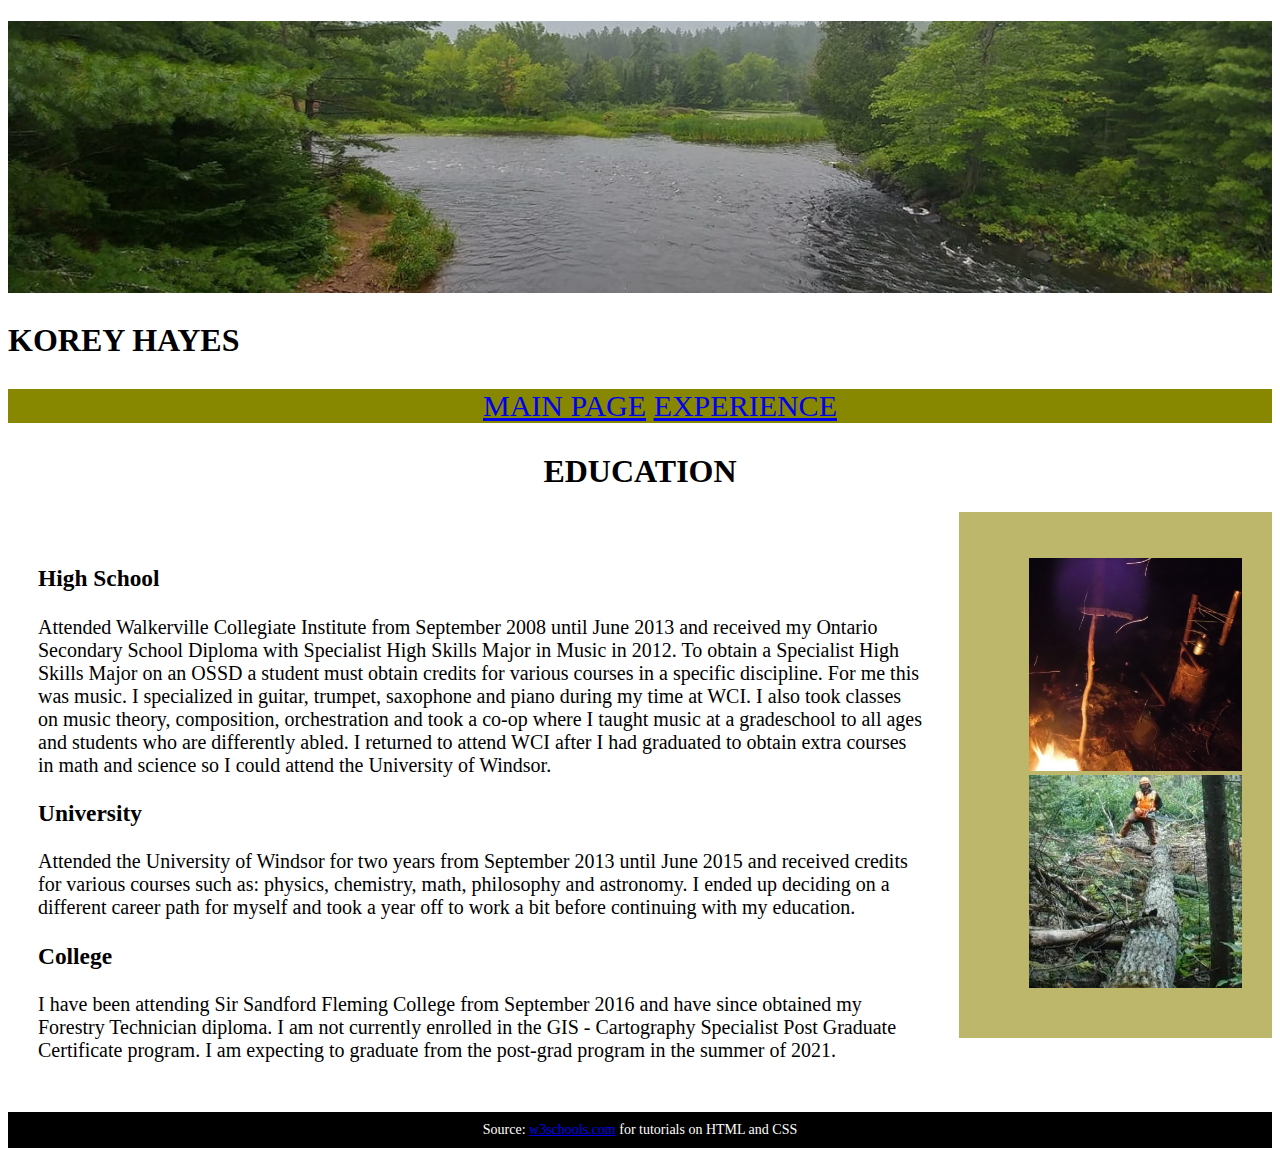
==== education.html @ afac72cb "Update education.html" ====
<!DOCTYPE HTML>
<html lang="en">
<head>
  <title> Korey Hayes Education </title>
<style>
/*   header {
    text-align: center;
    font-size: 60px;
  } */
  footer {
    background-color: black;
    padding:10px;
    text-align: center;
    color:white;
    font-size:14px;
  }
  aside {
    float: right;
    padding: 30px;
    width: 20%;
    background-color: darkkhaki;
    margin-bottom:20px;
    list-style-type:none;
  }
  article {
    float: left;
    padding: 30px;
    width: 70%;
    font-size:20px;
  }
  nav {
    background-color: #880;
    text-align: center;
    list-style-type: none;
    font-size: 30px;
  }
  ul {
    list-style-type: none;
  }
  section:after{
    content: "";
    display: table;
    clear: both;
  }
</style>
</head>
  
  <body>
    <div><h1>
      <img src="images/MattawaRiverCrop.jpg" alt="Mattawa River" style="width:100%;"> </h1></div>
    <div><h1 class = "header"> KOREY HAYES</h1></div>
    <nav>
      <ul>
        <li> <a href="https://kohaye.github.io/index.html">MAIN PAGE</a>
          <a href="https://kohaye.github.io/experience.html">EXPERIENCE</a></li>
      </ul>
    </nav>
    
    <h1 style = text-align:center> EDUCATION </h1>
    <section>
      <aside>
          <ul>
            <li><img src="images/Camp_small.jpg" alt="CampSetUp" style="width:100%;"></li>
            <li><img src="images/PoplarFelling.jpg" alt="PoplarFelling" style="width:100%;"></li>
          </ul>
      </aside>
      <article>
        <h3> High School </h3>
        <p> Attended Walkerville Collegiate Institute from September 2008 until June 2013 and received
          my Ontario Secondary School Diploma with Specialist High Skills Major in Music in 2012.
          To obtain a Specialist High Skills Major on an OSSD a student must obtain credits for
          various courses in a specific discipline. For me this was music. I specialized in
          guitar, trumpet, saxophone and piano during my time at WCI. I also took classes on
          music theory, composition, orchestration and took a co-op where I taught music at a
          gradeschool to all ages and students who are differently abled.
          I returned to attend WCI after I had graduated to obtain extra courses in math and science
          so I could attend the University of Windsor.</p>
        <h3> University </h3>
        <p> Attended the University of Windsor for two years from September 2013 until June 2015 and
          received credits for various courses such as: physics, chemistry, math, philosophy and astronomy.
          I ended up deciding on a different career path for myself and took a year off to work a bit
          before continuing with my education.</p>
        <h3> College </h3>
        <p> I have been attending Sir Sandford Fleming College from September 2016 and have since
          obtained my Forestry Technician diploma. I am not currently enrolled in the GIS - 
          Cartography Specialist Post Graduate Certificate program. I am expecting to graduate from
          the post-grad program in the summer of 2021.</p>
      </article>
    </section>
    <footer> Source: <a href="https://www.w3schools.com">w3schools.com</a> for tutorials on HTML and CSS </footer>
  </body>
</html>
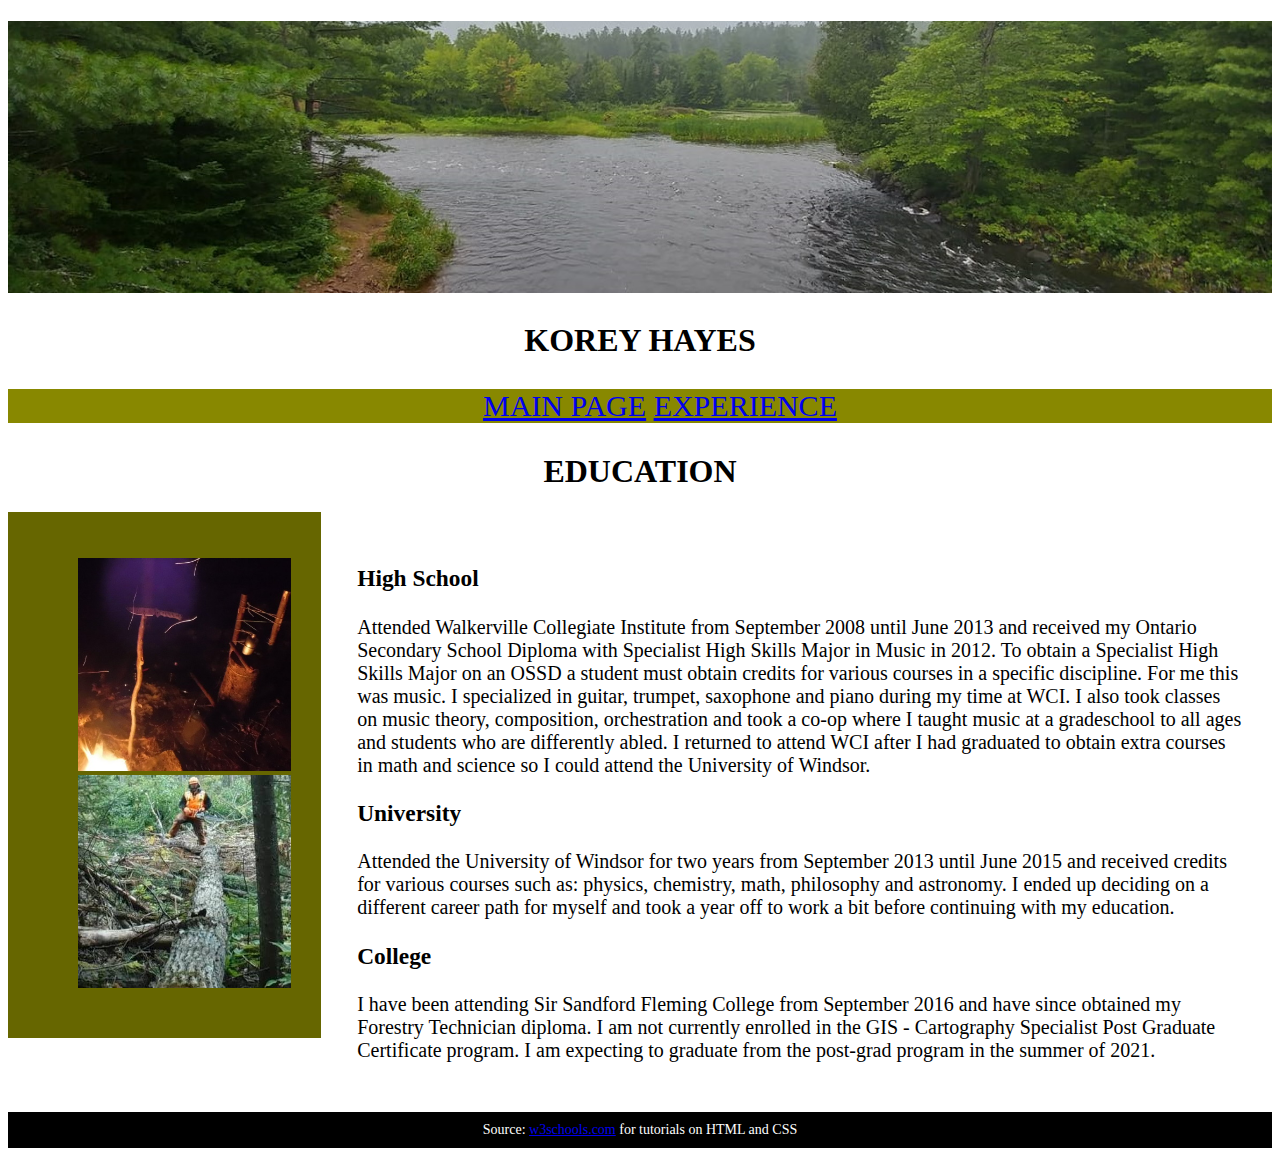
==== commit df2e468a: "Update education.html" ====
--- a/education.html
+++ b/education.html
@@ -1,92 +1,51 @@
   <!DOCTYPE HTML>
 <html lang="en">
 <head>
-  <title> Korey Hayes Education </title>
-<style>
-/*   header {
-    text-align: center;
-    font-size: 60px;
-  } */
-  footer {
-    background-color: black;
-    padding:10px;
-    text-align: center;
-    color:white;
-    font-size:14px;
-  }
-  aside {
-    float: right;
-    padding: 30px;
-    width: 20%;
-    background-color: darkkhaki;
-    margin-bottom:20px;
-    list-style-type:none;
-  }
-  article {
-    float: left;
-    padding: 30px;
-    width: 70%;
-    font-size:20px;
-  }
-  nav {
-    background-color: #880;
-    text-align: center;
-    list-style-type: none;
-    font-size: 30px;
-  }
-  ul {
-    list-style-type: none;
-  }
-  section:after{
-    content: "";
-    display: table;
-    clear: both;
-  }
-</style>
+<title> Korey Hayes Education </title>
+<link rel="stylesheet" href="pagestyles.css">
 </head>
-  
-  <body>
-    <div><h1>
-      <img src="images/MattawaRiverCrop.jpg" alt="Mattawa River" style="width:100%;"> </h1></div>
-    <div><h1 class = "header"> KOREY HAYES</h1></div>
-    <nav>
-      <ul>
-        <li> <a href="https://kohaye.github.io/index.html">MAIN PAGE</a>
-          <a href="https://kohaye.github.io/experience.html">EXPERIENCE</a></li>
-      </ul>
-    </nav>
-    
-    <h1 style = text-align:center> EDUCATION </h1>
-    <section>
-      <aside>
-          <ul>
-            <li><img src="images/Camp_small.jpg" alt="CampSetUp" style="width:100%;"></li>
-            <li><img src="images/PoplarFelling.jpg" alt="PoplarFelling" style="width:100%;"></li>
-          </ul>
-      </aside>
-      <article>
-        <h3> High School </h3>
-        <p> Attended Walkerville Collegiate Institute from September 2008 until June 2013 and received
-          my Ontario Secondary School Diploma with Specialist High Skills Major in Music in 2012.
-          To obtain a Specialist High Skills Major on an OSSD a student must obtain credits for
-          various courses in a specific discipline. For me this was music. I specialized in
-          guitar, trumpet, saxophone and piano during my time at WCI. I also took classes on
-          music theory, composition, orchestration and took a co-op where I taught music at a
-          gradeschool to all ages and students who are differently abled.
-          I returned to attend WCI after I had graduated to obtain extra courses in math and science
-          so I could attend the University of Windsor.</p>
-        <h3> University </h3>
-        <p> Attended the University of Windsor for two years from September 2013 until June 2015 and
-          received credits for various courses such as: physics, chemistry, math, philosophy and astronomy.
-          I ended up deciding on a different career path for myself and took a year off to work a bit
-          before continuing with my education.</p>
-        <h3> College </h3>
-        <p> I have been attending Sir Sandford Fleming College from September 2016 and have since
-          obtained my Forestry Technician diploma. I am not currently enrolled in the GIS - 
-          Cartography Specialist Post Graduate Certificate program. I am expecting to graduate from
-          the post-grad program in the summer of 2021.</p>
-      </article>
-    </section>
-    <footer> Source: <a href="https://www.w3schools.com">w3schools.com</a> for tutorials on HTML and CSS </footer>
-  </body>
+<body>
+  <div><h1>
+    <img src="images/MattawaRiverCrop.jpg" alt="Mattawa River" style="width:100%;"> </h1></div>
+  <div><h1> KOREY HAYES</h1></div>
+  <nav>
+    <ul>
+      <li> <a href="https://kohaye.github.io/index.html">MAIN PAGE</a>
+        <a href="https://kohaye.github.io/experience.html">EXPERIENCE</a></li>
+    </ul>
+  </nav>
+
+  <h1> EDUCATION </h1>
+  <section>
+    <aside>
+        <ul>
+          <li><img src="images/Camp_small.jpg" alt="CampSetUp" style="width:100%;"></li>
+          <li><img src="images/PoplarFelling.jpg" alt="PoplarFelling" style="width:100%;"></li>
+        </ul>
+    </aside>
+    <article>
+      <h3> High School </h3>
+      <p> Attended Walkerville Collegiate Institute from September 2008 until June 2013 and received
+        my Ontario Secondary School Diploma with Specialist High Skills Major in Music in 2012.
+        To obtain a Specialist High Skills Major on an OSSD a student must obtain credits for
+        various courses in a specific discipline. For me this was music. I specialized in
+        guitar, trumpet, saxophone and piano during my time at WCI. I also took classes on
+        music theory, composition, orchestration and took a co-op where I taught music at a
+        gradeschool to all ages and students who are differently abled.
+        I returned to attend WCI after I had graduated to obtain extra courses in math and science
+        so I could attend the University of Windsor.</p>
+      <h3> University </h3>
+      <p> Attended the University of Windsor for two years from September 2013 until June 2015 and
+        received credits for various courses such as: physics, chemistry, math, philosophy and astronomy.
+        I ended up deciding on a different career path for myself and took a year off to work a bit
+        before continuing with my education.</p>
+      <h3> College </h3>
+      <p> I have been attending Sir Sandford Fleming College from September 2016 and have since
+        obtained my Forestry Technician diploma. I am not currently enrolled in the GIS - 
+        Cartography Specialist Post Graduate Certificate program. I am expecting to graduate from
+        the post-grad program in the summer of 2021.</p>
+    </article>
+  </section>
+  <footer> Source: <a href="https://www.w3schools.com">w3schools.com</a> for tutorials on HTML and CSS </footer>
+</body>
 </html>
--- a/pagestyles.css
+++ b/pagestyles.css
@@ -0,0 +1,35 @@
+h1 {
+  text-align: center;
+}
+footer {background-color: black;
+  padding:10px;
+  text-align:center;
+  color:white;
+  font-size:14px;
+  }
+aside {
+  float: left;
+  padding: 30px;
+  width: 20%;
+  background-color: #660;
+}
+article {
+  float: right;
+  padding: 30px;
+  width: 70%;
+  font-size:20px;
+}
+section:after {
+  content: "";
+  display: table;
+  clear: both;
+}
+nav {
+  background-color: #880;
+  text-align: center;
+  list-style-type: none;
+  font-size: 30px;
+}
+ul {
+  list-style-type: none;
+}
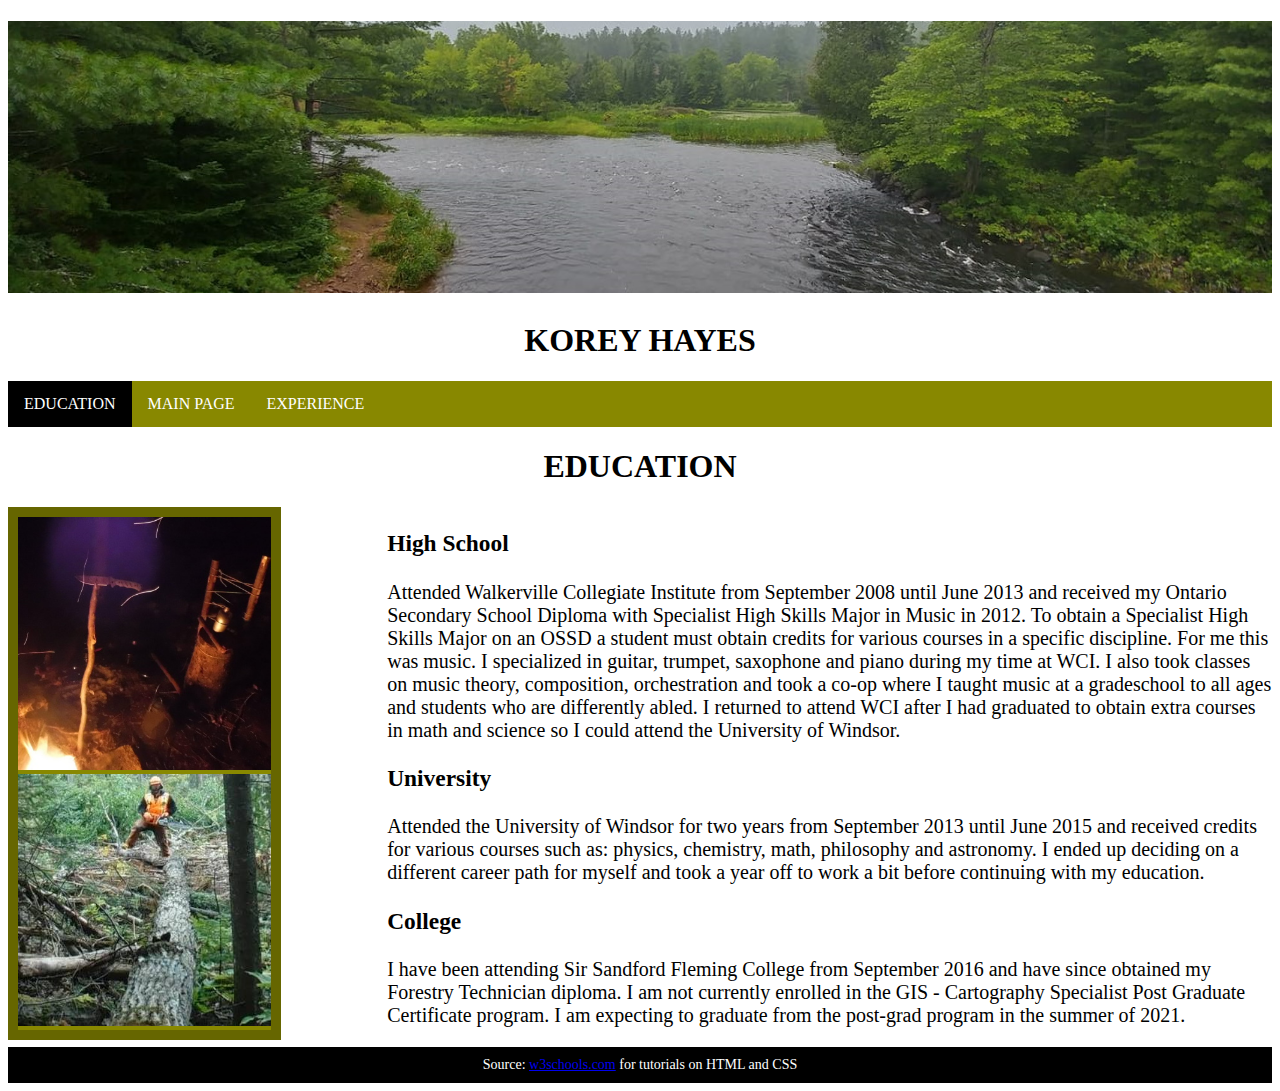
==== commit ca8ae882: "Update education.html" ====
--- a/education.html
+++ b/education.html
@@ -8,12 +8,11 @@
   <div><h1>
     <img src="images/MattawaRiverCrop.jpg" alt="Mattawa River" style="width:100%;"> </h1></div>
   <div><h1> KOREY HAYES</h1></div>
-  <nav>
-    <ul>
-      <li> <a href="https://kohaye.github.io/index.html">MAIN PAGE</a>
-        <a href="https://kohaye.github.io/experience.html">EXPERIENCE</a></li>
-    </ul>
-  </nav>
+  <ul>
+    <li><a class="active" href="education.html">EDUCATION</a></li>
+    <li><a href="index.html">MAIN PAGE</a></li>
+    <li><a href="experience.html">EXPERIENCE</a></li>
+  </ul>
 
   <h1> EDUCATION </h1>
   <section>
--- a/pagestyles.css
+++ b/pagestyles.css
@@ -9,13 +9,13 @@
   }
 aside {
   float: left;
-  padding: 30px;
+  padding: 10px;
   width: 20%;
   background-color: #660;
 }
 article {
   float: right;
-  padding: 30px;
+  padding: 0;
   width: 70%;
   font-size:20px;
 }
@@ -24,12 +24,25 @@
   display: table;
   clear: both;
 }
-nav {
-  background-color: #880;
-  text-align: center;
-  list-style-type: none;
-  font-size: 30px;
-}
 ul {
   list-style-type: none;
+  margin:0;
+  padding:0;
+  overflow: hidden;
+  background-color: #880;
+  text-align:center;
 }
+li {
+  float: left;
+}
+li a {
+  display: block;
+  color: white;
+  text-align: center;
+  padding: 14px 16px;
+  text-decoration: none;
+}
+li a:hover {
+  background-color: #660;
+}
+.active{background-color:black}
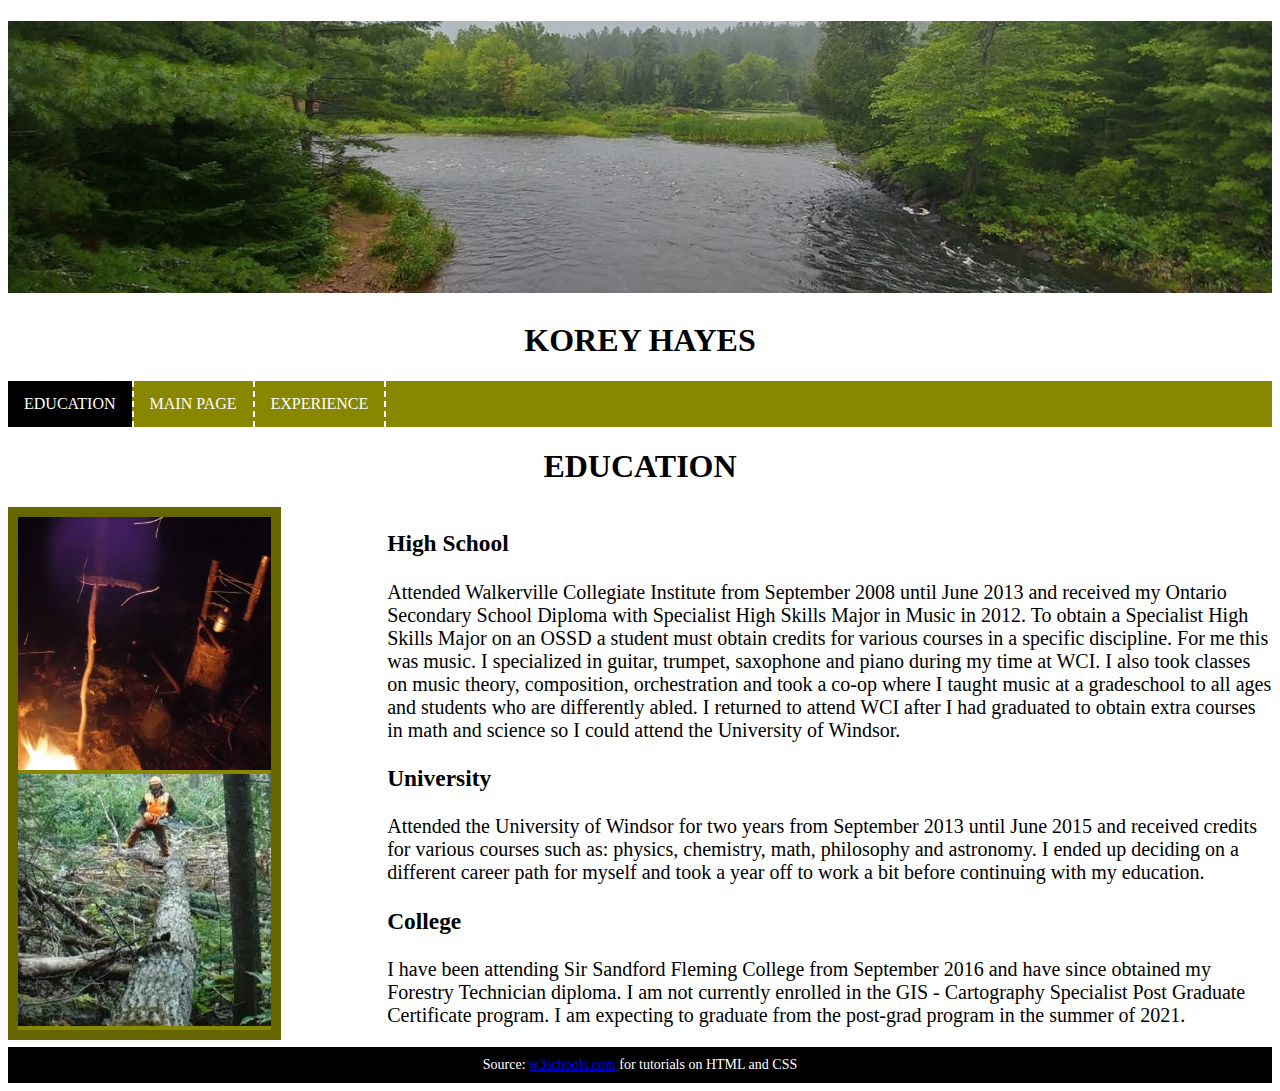
==== commit 1108a5d9: "Update education.html" ====
--- a/education.html
+++ b/education.html
@@ -18,8 +18,8 @@
   <section>
     <aside>
         <ul>
-          <li><img src="images/Camp_small.jpg" alt="CampSetUp" style="width:100%;"></li>
-          <li><img src="images/PoplarFelling.jpg" alt="PoplarFelling" style="width:100%;"></li>
+          <li class="image"><img src="images/Camp_small.jpg" alt="CampSetUp" style="width:100%;"></li>
+          <li class="image"><img src="images/PoplarFelling.jpg" alt="PoplarFelling" style="width:100%;"></li>
         </ul>
     </aside>
     <article>
--- a/pagestyles.css
+++ b/pagestyles.css
@@ -30,10 +30,10 @@
   padding:0;
   overflow: hidden;
   background-color: #880;
-  text-align:center;
 }
 li {
   float: left;
+  border-right: 2px dashed white;
 }
 li a {
   display: block;
@@ -46,3 +46,4 @@
   background-color: #660;
 }
 .active{background-color:black}
+.image{width:100%}
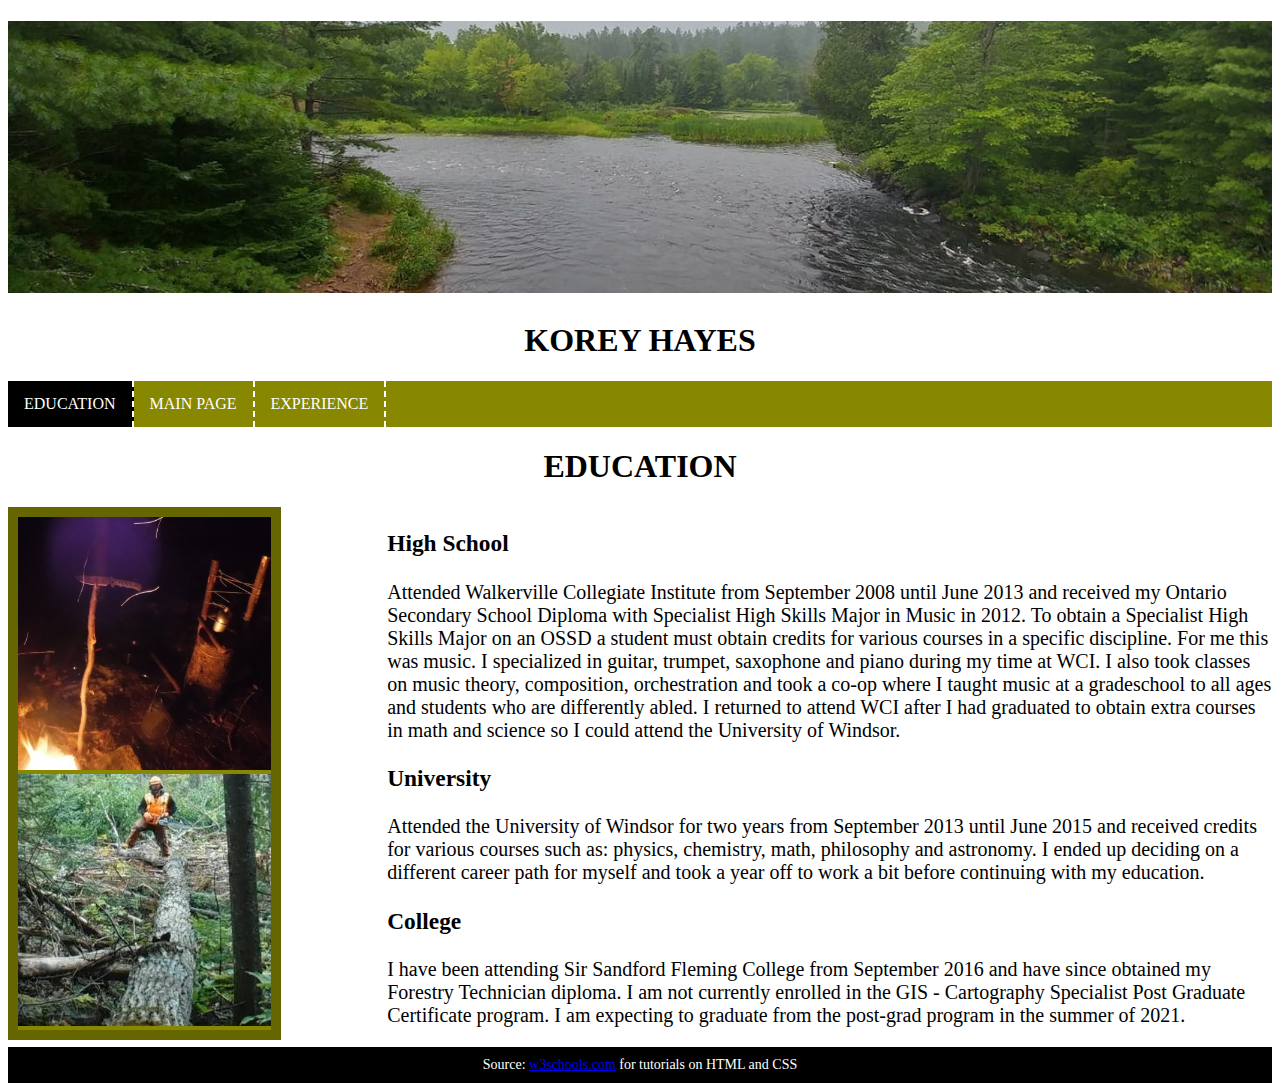
==== commit ad6905dd: "Update education.html" ====
--- a/education.html
+++ b/education.html
@@ -18,8 +18,8 @@
   <section>
     <aside>
         <ul>
-          <li class="image"><img src="images/Camp_small.jpg" alt="CampSetUp" style="width:100%;"></li>
-          <li class="image"><img src="images/PoplarFelling.jpg" alt="PoplarFelling" style="width:100%;"></li>
+          <li><img src="images/Camp_small.jpg" alt="CampSetUp" style="width:100%;"></li>
+          <li><img src="images/PoplarFelling.jpg" alt="PoplarFelling" style="width:100%;"></li>
         </ul>
     </aside>
     <article>
--- a/pagestyles.css
+++ b/pagestyles.css
@@ -33,7 +33,6 @@
 }
 li {
   float: left;
-  border-right: 2px dashed white;
 }
 li a {
   display: block;
@@ -41,6 +40,7 @@
   text-align: center;
   padding: 14px 16px;
   text-decoration: none;
+  border-right: 2px dashed white;
 }
 li a:hover {
   background-color: #660;
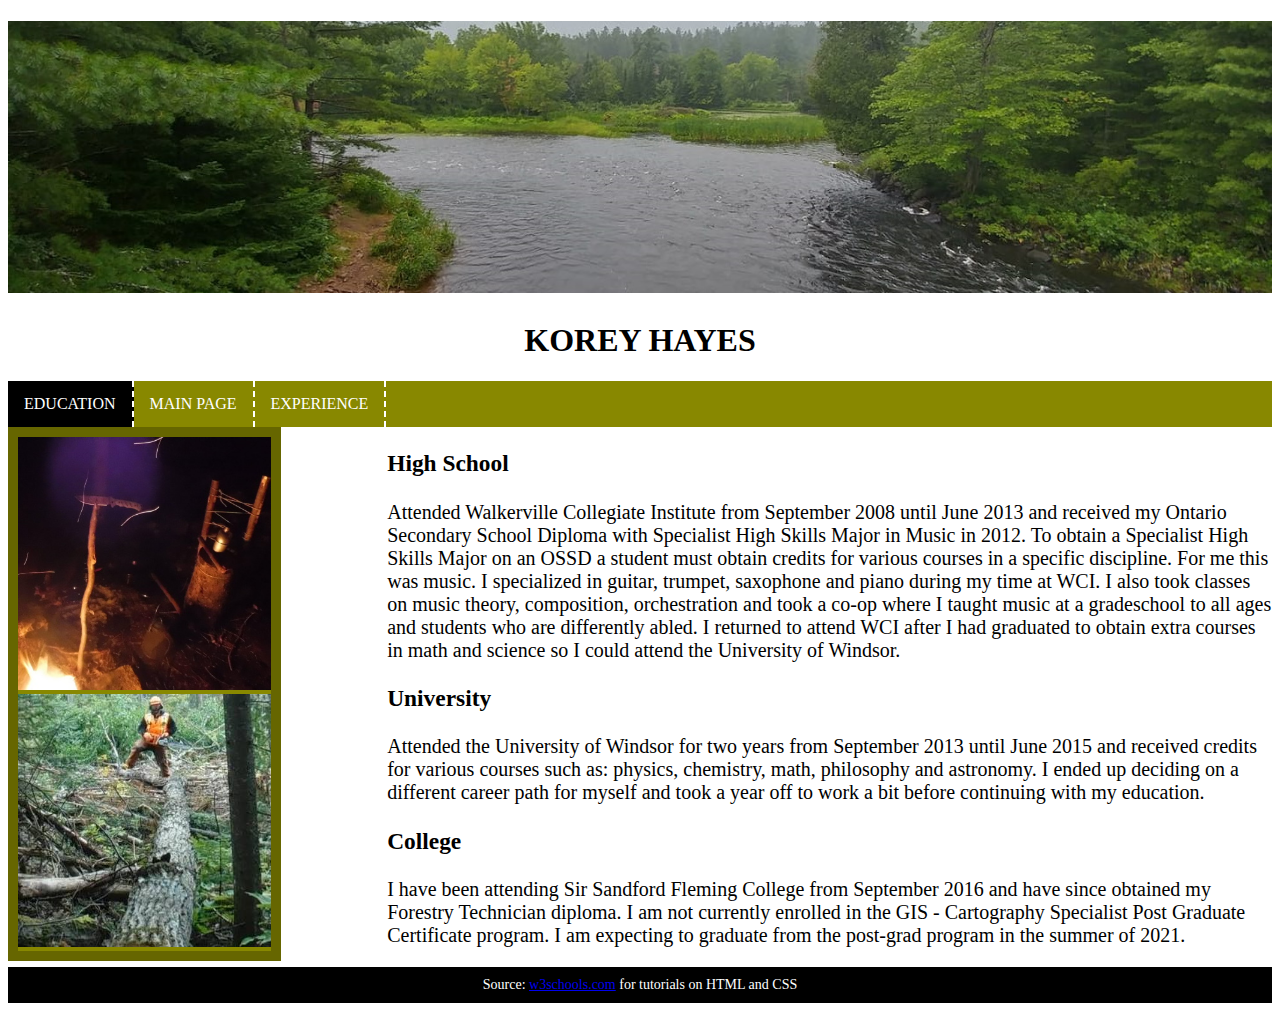
==== commit 66e1f0db: "Update education.html" ====
--- a/education.html
+++ b/education.html
@@ -6,7 +6,7 @@
 </head>
 <body>
   <div><h1>
-    <img src="images/MattawaRiverCrop.jpg" alt="Mattawa River" style="width:100%;"> </h1></div>
+    <img class="image" src="images/MattawaRiverCrop.jpg" alt="Mattawa River"> </h1></div>
   <div><h1> KOREY HAYES</h1></div>
   <ul>
     <li><a class="active" href="education.html">EDUCATION</a></li>
@@ -14,12 +14,11 @@
     <li><a href="experience.html">EXPERIENCE</a></li>
   </ul>
 
-  <h1> EDUCATION </h1>
   <section>
     <aside>
         <ul>
-          <li><img src="images/Camp_small.jpg" alt="CampSetUp" style="width:100%;"></li>
-          <li><img src="images/PoplarFelling.jpg" alt="PoplarFelling" style="width:100%;"></li>
+          <li><img class="image" src="images/Camp_small.jpg" alt="CampSetUp"></li>
+          <li><img class="image" src="images/PoplarFelling.jpg" alt="PoplarFelling"></li>
         </ul>
     </aside>
     <article>
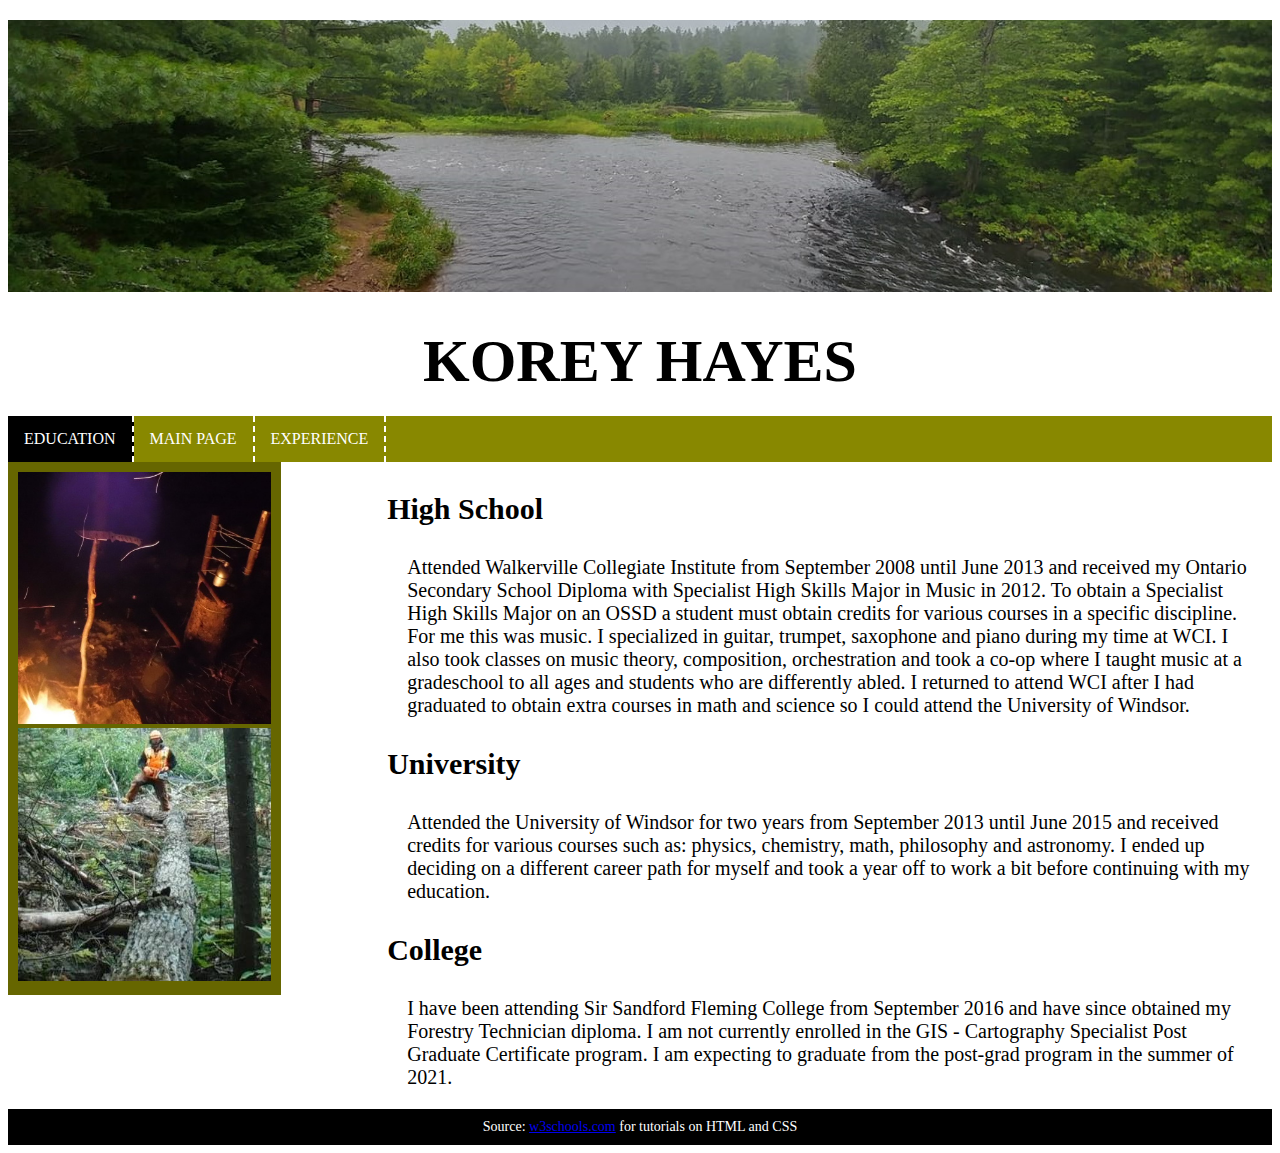
==== commit de64374d: "Update education.html" ====
--- a/education.html
+++ b/education.html
@@ -8,11 +8,13 @@
   <div><h1>
     <img class="image" src="images/MattawaRiverCrop.jpg" alt="Mattawa River"> </h1></div>
   <div><h1> KOREY HAYES</h1></div>
+  <nav>
   <ul>
     <li><a class="active" href="education.html">EDUCATION</a></li>
     <li><a href="index.html">MAIN PAGE</a></li>
     <li><a href="experience.html">EXPERIENCE</a></li>
   </ul>
+  </nav>
 
   <section>
     <aside>
--- a/pagestyles.css
+++ b/pagestyles.css
@@ -1,5 +1,18 @@
 h1 {
   text-align: center;
+  font-size:60px;
+  margin-block-start:20px;
+  margin-block-end:20px;
+}
+h3 {
+  font-size: 30px;
+}
+p {
+  font-size: 20px;
+  margin-block-start:20px;
+  margin-block-end:20px;
+  margin-inline-end:20px;
+  margin-inline-start:20px;
 }
 footer {background-color: black;
   padding:10px;
@@ -17,24 +30,23 @@
   float: right;
   padding: 0;
   width: 70%;
-  font-size:20px;
 }
 section:after {
   content: "";
   display: table;
   clear: both;
 }
+nav {
+  background-color: #880;
+}
 ul {
   list-style-type: none;
   margin:0;
   padding:0;
   overflow: hidden;
-  background-color: #880;
-}
-li {
-  float: left;
 }
 li a {
+  float:left;
   display: block;
   color: white;
   text-align: center;
